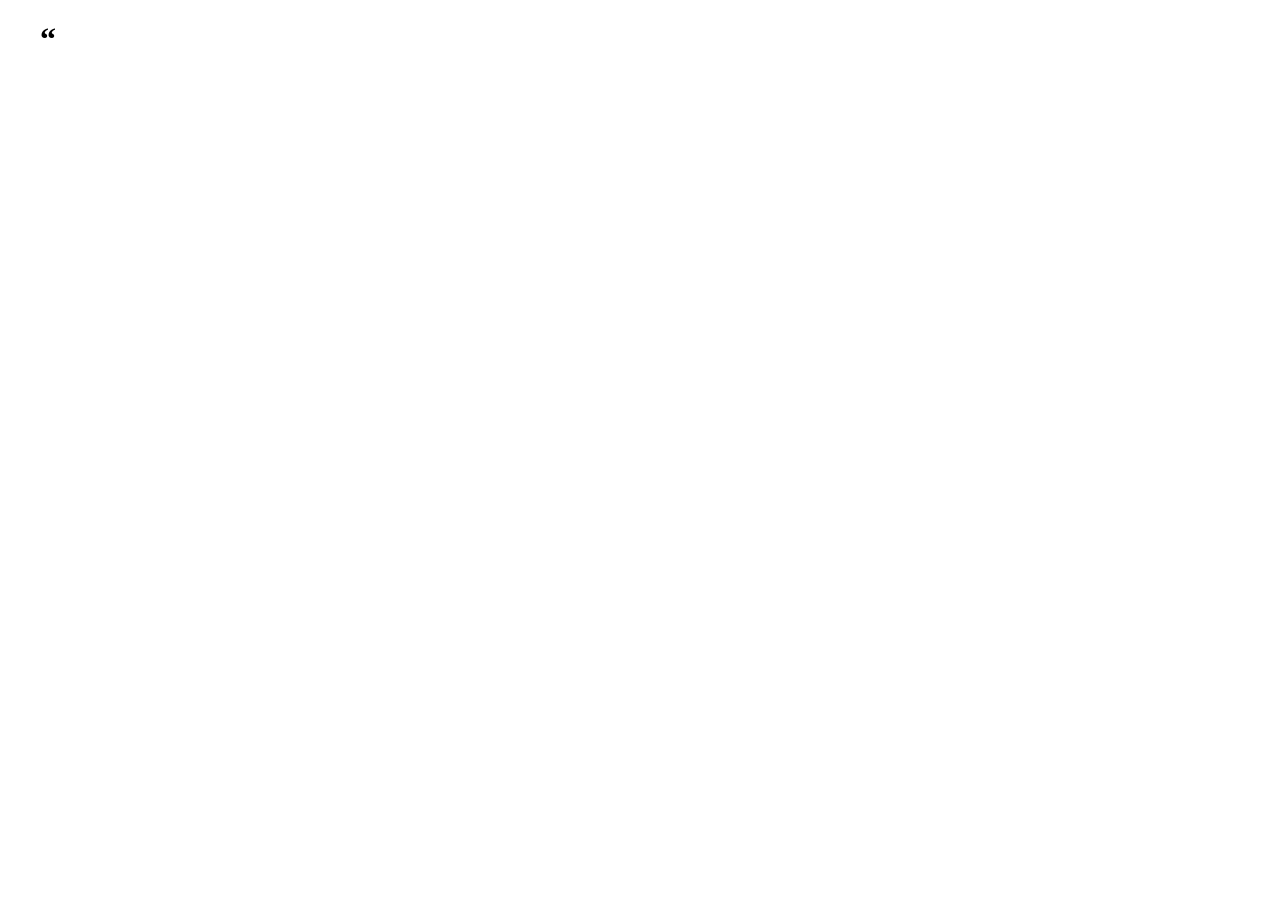
==== citation-deux.html @ d9835359 "summary (required)" ====
<!DOCTYPE html>
<html lang="en">

<head>
    <meta charset="UTF-8">
    <meta name="viewport" content="width=device-width, initial-scale=1.0">
    <title>Document</title>
    <style>
        body {
            font-family: sans-serif padding: 2rem;
        }

        h1 {
            text-indent: 1em;
        }

        img {
            max-width: 100%;
        }
    </style>
</head>

<body>

    <h1>“</h1>
    <!--<h1>big<br></h1>
    <h2>bigger</h2>
    <h3>big</h3>
    <h4>normal</h4>
    <p>Lorem ipsum dolor sit amet, consectetur adipisicing elit. Dignissimos dolorem tempora consequatur nobis minus ex et quod consectetur libero dolores, nostrum nemo quam maiores non nam, omnis voluptatibus earum modi!</p>
    <h5>small</h5>
    <h6>smaller</h6>

    <hr>

    <h4>Liste de course</h4>
    <ol>
        <li>chips</li>
        <li>haribo</li>
        <li>vodka</hi>
        </ol>

        <img src="image-resources2-1.jpg"-->
</body>

</html>
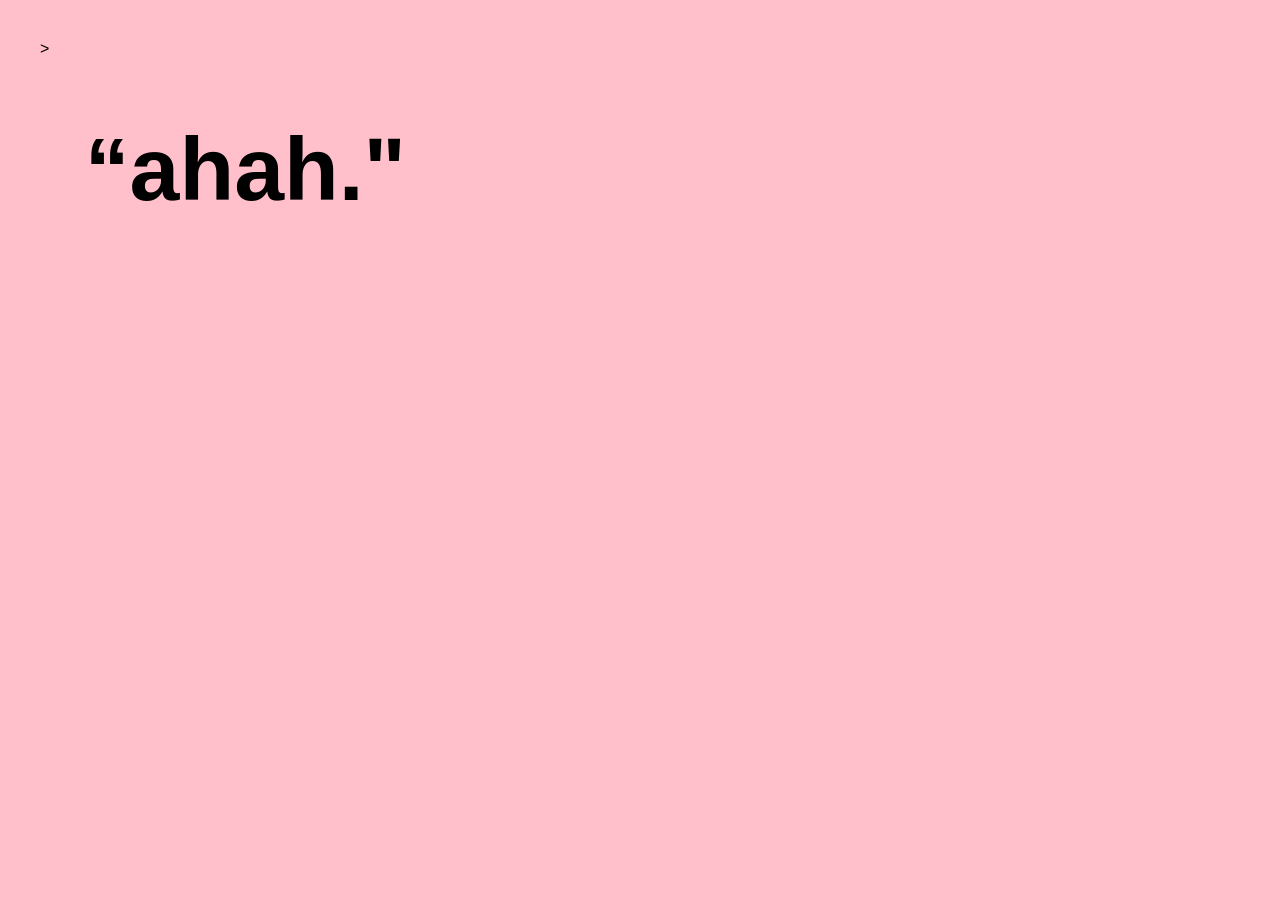
==== commit 129edd16: "i learned about blocks" ====
--- a/citation-deux.html
+++ b/citation-deux.html
@@ -1,28 +1,34 @@
 <!DOCTYPE html>
 <html lang="en">
-
 <head>
     <meta charset="UTF-8">
     <meta name="viewport" content="width=device-width, initial-scale=1.0">
     <title>Document</title>
     <style>
-        body {
-            font-family: sans-serif padding: 2rem;
+        body{
+            font-family: sans-serif;
+        padding: 2rem;
+        background: pink;
         }
-
-        h1 {
-            text-indent: 1em;
+        h1{ 
+            font-size: 7vw;
+            text-indent: 0.5em; 
         }
-
-        img {
-            max-width: 100%;
+        p{
+            text-align: right;
         }
+        img {max-width: 100%;}
     </style>
 </head>
+><title>Document</title>
+
+<link rel="preconnect" href="https://fonts.googleapis.com">
+<link rel="preconnect" href="https://fonts.gstatic.com" crossorigin>
+<link href="https://fonts.googleapis.com/css2?family=Lexend:wght@100..900&family=Metal+Mania&display=swap" rel="stylesheet">
 
 <body>
 
-    <h1>“</h1>
+    <h1>“ahah."</h1>
     <!--<h1>big<br></h1>
     <h2>bigger</h2>
     <h3>big</h3>
@@ -42,5 +48,4 @@
 
         <img src="image-resources2-1.jpg"-->
 </body>
-
 </html>
